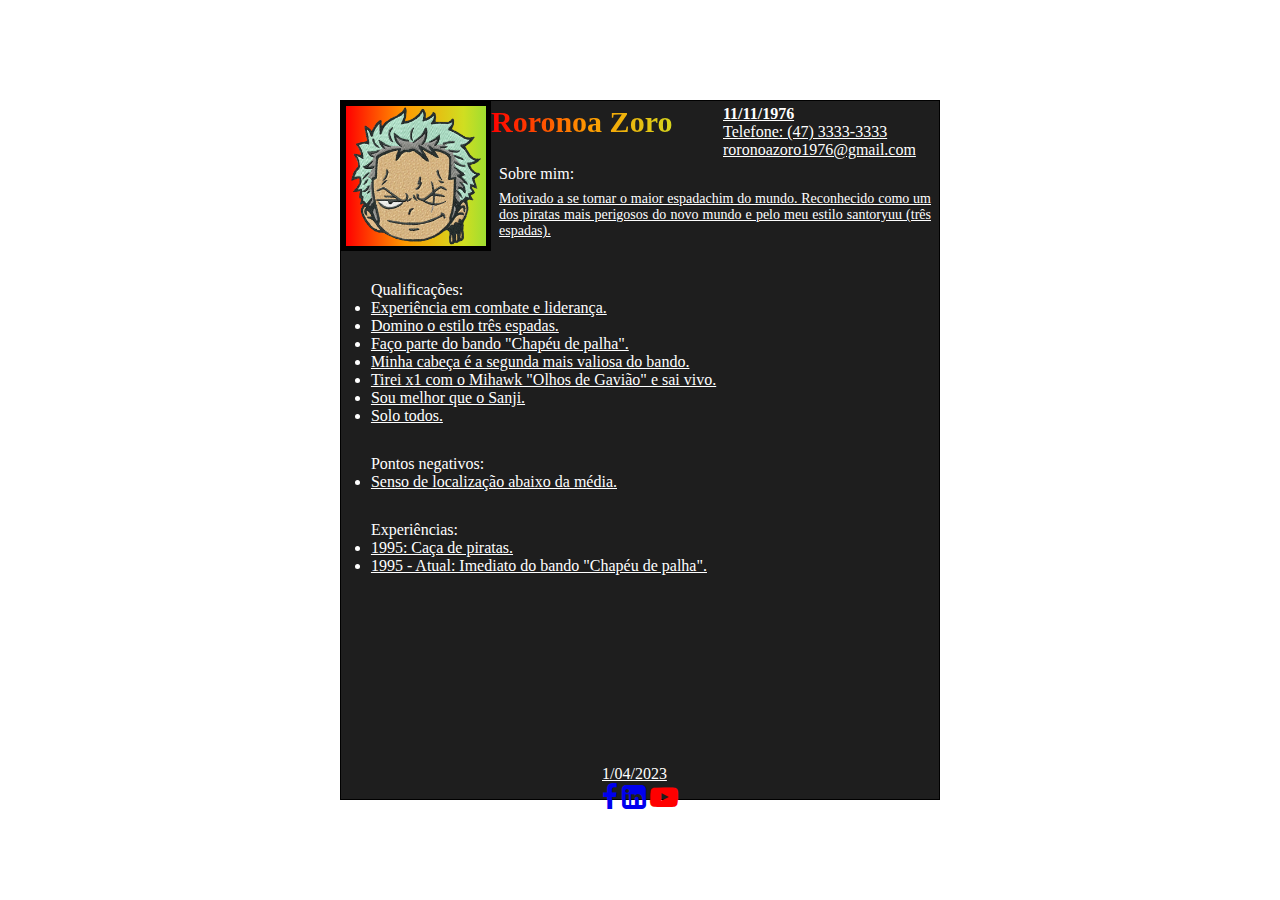
==== index.html @ fc2c29d5 "Rename curriculo.html to index.html" ====
<!DOCTYPE html>
<html lang="en">

<head>
    <meta charset="UTF-8">
    <meta http-equiv="X-UA-Compatible" content="IE=edge">
    <meta name="viewport" content="width=device-width, initial-scale=1.0">
    <title>curriculozoro</title>
    <link rel="stylesheet" href="style-curriculum.css">
    <link rel="stylesheet" href="https://cdnjs.cloudflare.com/ajax/libs/font-awesome/4.7.0/css/font-awesome.min.css">
</head>

<body>
    <div class="caixamae">
        <div class="retrato">
            <img width="150px" height="150px" src="zoro.png" alt="">
            <span class="dataenome">
                <span class="spandebaixo">
                    <h1 class="nomedozoro">Roronoa Zoro</h1>
                    <span>
                        <h2 class="nascimento">11/11/1976</h2>
                        <p class="nascimento">Telefone: (47) 3333-3333</p>
                        <p class="nascimento">roronoazoro1976@gmail.com</p>
                    </span>
                </span>
                <span>
                    <p class="sobremim">Sobre mim:</p>
                    <p class="sobremimtext">Motivado a se tornar o maior espadachim do mundo. Reconhecido como um dos
                        piratas mais perigosos do novo mundo e pelo meu estilo santoryuu (três espadas).</p>
                </span>
            </span>
        </div>
        <ul class="lista">Qualificações:
            <li class="pontos">Experiência em combate e liderança.</li>
            <li class="pontos">Domino o estilo três espadas.</li>
            <li class="pontos">Faço parte do bando "Chapéu de palha".</li>
            <li class="pontos">Minha cabeça é a segunda mais valiosa do bando.</li>
            <li class="pontos">Tirei x1 com o Mihawk "Olhos de Gavião" e sai vivo.</li>
            <li class="pontos">Sou melhor que o Sanji.</li>
            <li class="pontos">Solo todos.</li>
        </ul>
        <ul class="listanegativa">Pontos negativos:
            <li class="pontos">Senso de localização abaixo da média.</li>
        </ul>
        <ul class="experiencias">Experiências:
            <li class="pontos">1995: Caça de piratas.</li>
            <li class="pontos">1995 - Atual: Imediato do bando "Chapéu de palha".</li>
        </ul>
    </div>
    <footer>
        <p class="footerd">1/04/2023</p>
        <a href="https://pt-br.facebook.com/" target="_blank"><i style="font-size: 28px;"
                class="fa fa-facebook"></i></a>
        <a href="https://pt.linkedin.com/" target="_blank"><i style="font-size: 28px;"
                class="fa fa-linkedin-square"></i></a>
        <a href="https://www.youtube.com/" target="_blank"><i style="font-size: 28px; color: red;"
                class="fa fa-youtube-play"></i></a>
    </footer>
</body>

</html>
---- style-curriculum.css ----
body {
    display: flex;
    justify-content: center;
    align-items: center;
    flex-direction: column;
    width: 100vw;
    height: 100vh;
    overflow: hidden;
}

* {
    box-sizing: border-box;
    margin: 0;
    padding: 0;
    outline: none;
    border: none;
}

img {
    background: linear-gradient(90deg,
            rgba(255, 0, 0, 1) 0%,
            rgba(255, 154, 0, 1) 10%,
            rgba(208, 222, 33, 1) 20%,
            rgba(79, 220, 74, 1) 30%,
            rgba(63, 218, 216, 1) 40%,
            rgba(47, 201, 226, 1) 50%,
            rgba(28, 127, 238, 1) 60%,
            rgba(95, 21, 242, 1) 70%,
            rgba(186, 12, 248, 1) 80%,
            rgba(251, 7, 217, 1) 90%,
            rgba(255, 0, 0, 1) 100%);
    background-size: 420% 420%;
    z-index: 2;
    border: 5px solid rgb(0, 0, 0);
    animation: changeColor 2s infinite, gradient 2s infinite;
}

@-webkit-keyframes gradient {
    0% {
        background-position: 0% 50%;
    }

    50% {
        background-position: 100% 50%;
    }

    100% {
        background-position: 0% 50%;
    }
}

@keyframes gradient {
    0% {
        background-position: 0% 50%;
    }

    50% {
        background-position: 100% 50%;
    }

    100% {
        background-position: 0% 50%;
    }
}


@keyframes changeColor {
    0% {
        border: 3px solid rgba(255, 0, 0, 1)
    }

    10% {
        border: 3px solid rgba(255, 154, 0, 1)
    }

    20% {
        border: 3px solid rgba(208, 222, 33, 1)
    }

    30% {
        border: 3px solid rgba(79, 220, 74, 1)
    }

    40% {
        border: 3px solid rgba(63, 218, 216, 1)
    }

    50% {
        border: 3px solid rgba(47, 201, 226, 1)
    }

    60% {
        border: 3px solid rgba(28, 127, 238, 1)
    }

    70% {
        border: 3px solid rgba(95, 21, 242, 1)
    }

    80% {
        border: 3px solid rgba(186, 12, 248, 1)
    }

    90% {
        border: 3px solid rgba(251, 7, 217, 1)
    }

    100% {
        border: 3px solid rgba(255, 0, 0, 1)
    }
}


.retrato {
    width: 100%;
    height: 150px;
    align-items: center;
    display: flex;
    justify-content: space-between;
    flex-direction: row;
}

.caixamae {
    width: 600px;
    height: 700px;
    border: 1px solid black;
    background-color: #1E1E1E;
    position: relative;
}

.nomedozoro {
    width: 232px;
    font-size: 30px;
    font-family: "Comic Sans MS";
    color: white;
    text-decoration: underline;
    background: linear-gradient(90deg,
            rgba(255, 0, 0, 1) 0%,
            rgba(255, 154, 0, 1) 10%,
            rgba(208, 222, 33, 1) 20%,
            rgba(79, 220, 74, 1) 30%,
            rgba(63, 218, 216, 1) 40%,
            rgba(47, 201, 226, 1) 50%,
            rgba(28, 127, 238, 1) 60%,
            rgba(95, 21, 242, 1) 70%,
            rgba(186, 12, 248, 1) 80%,
            rgba(251, 7, 217, 1) 90%,
            rgba(255, 0, 0, 1) 100%);
    background-size: 420% 420%;
    -webkit-animation: gradient 3s ease infinite;
    animation: gradient 3s ease infinite;
    -webkit-background-clip: text;
    -webkit-text-fill-color: transparent;
}

.nascimento {
    color: white;
    font-family: "Comic Sans MS";
    text-decoration: underline;
    /* background-color: red; */
    font-size: 16px;
}

.dataenome {
    display: flex;
    align-items: center;
    justify-content: start;
    flex-wrap: wrap;
    gap: 0.4rem;
}

.sobremim {
    display: flex;
    color: white;
    font-family: "Comic Sans MS";
    align-self: flex-start;
    padding-left: 0.5rem;
}

.sobremimtext {
    color: white;
    text-decoration: underline;
    font-family: "Comic Sans MS";
    text-align: justify;
    font-size: 14px;
    line-height: 1rem;
    padding: 0.5rem;
}

.lista {
    color: white;
    font-family: "Comic Sans MS";
    margin-left: 5%;
    display: flex;
    margin-top: 5%;
    flex-direction: column;
}

.pontos {
    text-decoration: underline;
}

.listanegativa {
    color: white;
    font-family: "Comic Sans MS";
    margin-left: 5%;
    display: flex;
    margin-top: 5%;
    flex-direction: column;
}

.experiencias {
    color: white;
    font-family: "Comic Sans MS";
    margin-left: 5%;
    display: flex;
    margin-top: 5%;
    flex-direction: column;
}

.spandebaixo {
    display: flex;
    justify-content: space-between;
    flex-direction: row;
}

footer {
    position: absolute;
    top: 85%;
}

.footerd {
    color: white;
    font-family: "Comic Sans MS";
    text-decoration: underline;
}
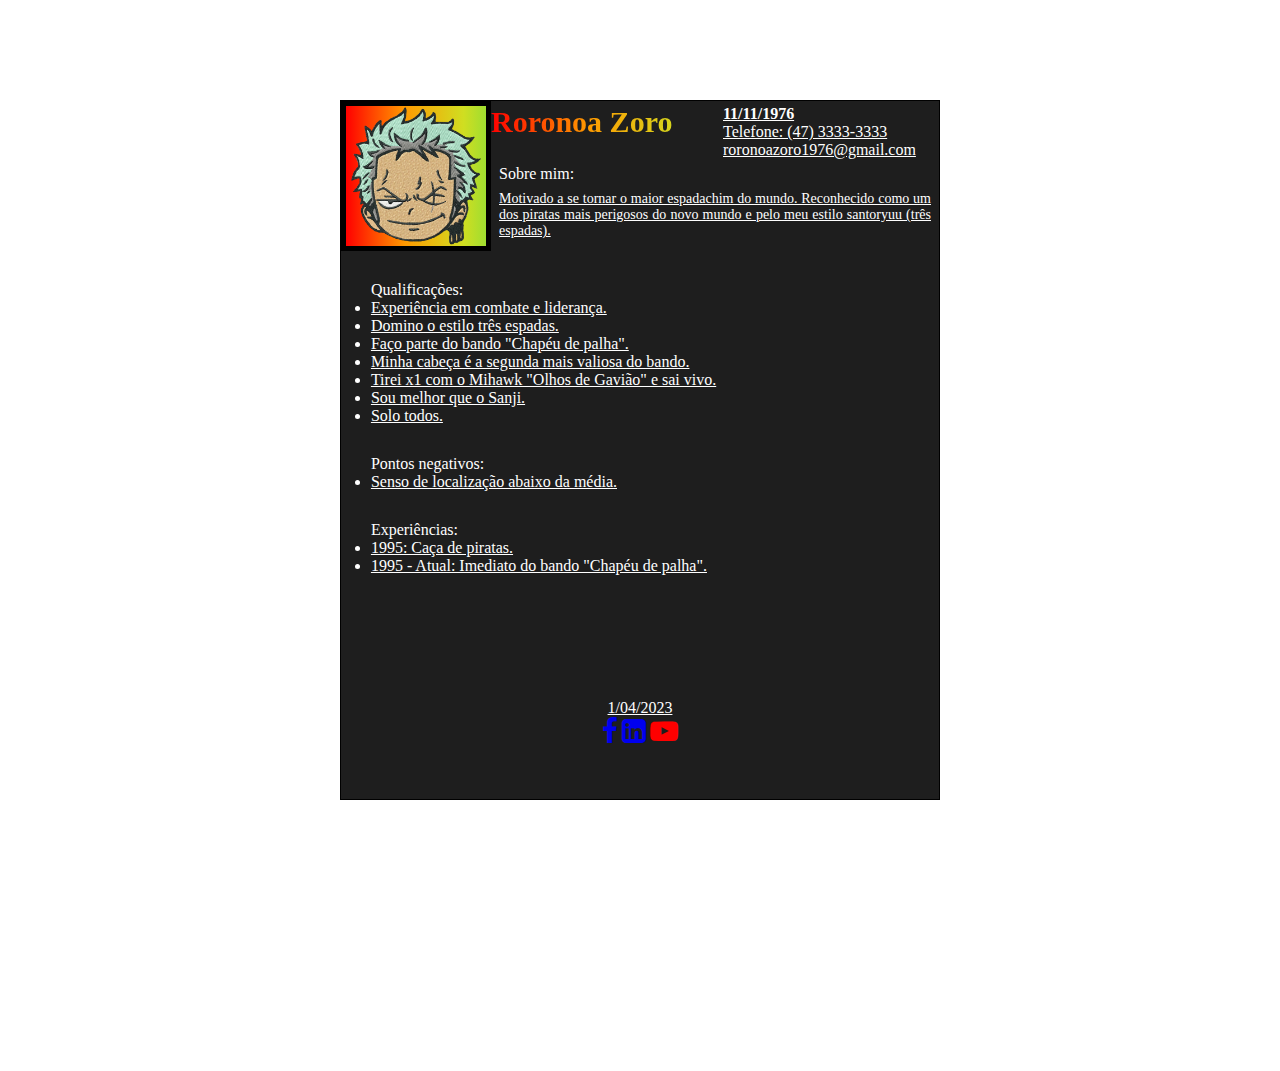
==== commit 68c4fbe8: "fix" ====
--- a/index.html
+++ b/index.html
@@ -46,16 +46,18 @@
             <li class="pontos">1995: Caça de piratas.</li>
             <li class="pontos">1995 - Atual: Imediato do bando "Chapéu de palha".</li>
         </ul>
+        <footer>
+            <p class="footerd">1/04/2023</p>
+            <span>
+                <a href="https://pt-br.facebook.com/" target="_blank"><i style="font-size: 28px;"
+                        class="fa fa-facebook"></i></a>
+                <a href="https://pt.linkedin.com/" target="_blank"><i style="font-size: 28px;"
+                        class="fa fa-linkedin-square"></i></a>
+                <a href="https://www.youtube.com/" target="_blank"><i style="font-size: 28px; color: red;"
+                        class="fa fa-youtube-play"></i></a>
+            </span>
+        </footer>
     </div>
-    <footer>
-        <p class="footerd">1/04/2023</p>
-        <a href="https://pt-br.facebook.com/" target="_blank"><i style="font-size: 28px;"
-                class="fa fa-facebook"></i></a>
-        <a href="https://pt.linkedin.com/" target="_blank"><i style="font-size: 28px;"
-                class="fa fa-linkedin-square"></i></a>
-        <a href="https://www.youtube.com/" target="_blank"><i style="font-size: 28px; color: red;"
-                class="fa fa-youtube-play"></i></a>
-    </footer>
 </body>
 
-</html>
+</html>--- a/style-curriculum.css
+++ b/style-curriculum.css
@@ -226,7 +226,13 @@
 
 footer {
     position: absolute;
-    top: 85%;
+    top: 39%;
+    display: flex;
+    align-items: center;
+    justify-content: center;
+    height: 100%;
+    width: 100%;
+    flex-direction: column;
 }
 
 .footerd {
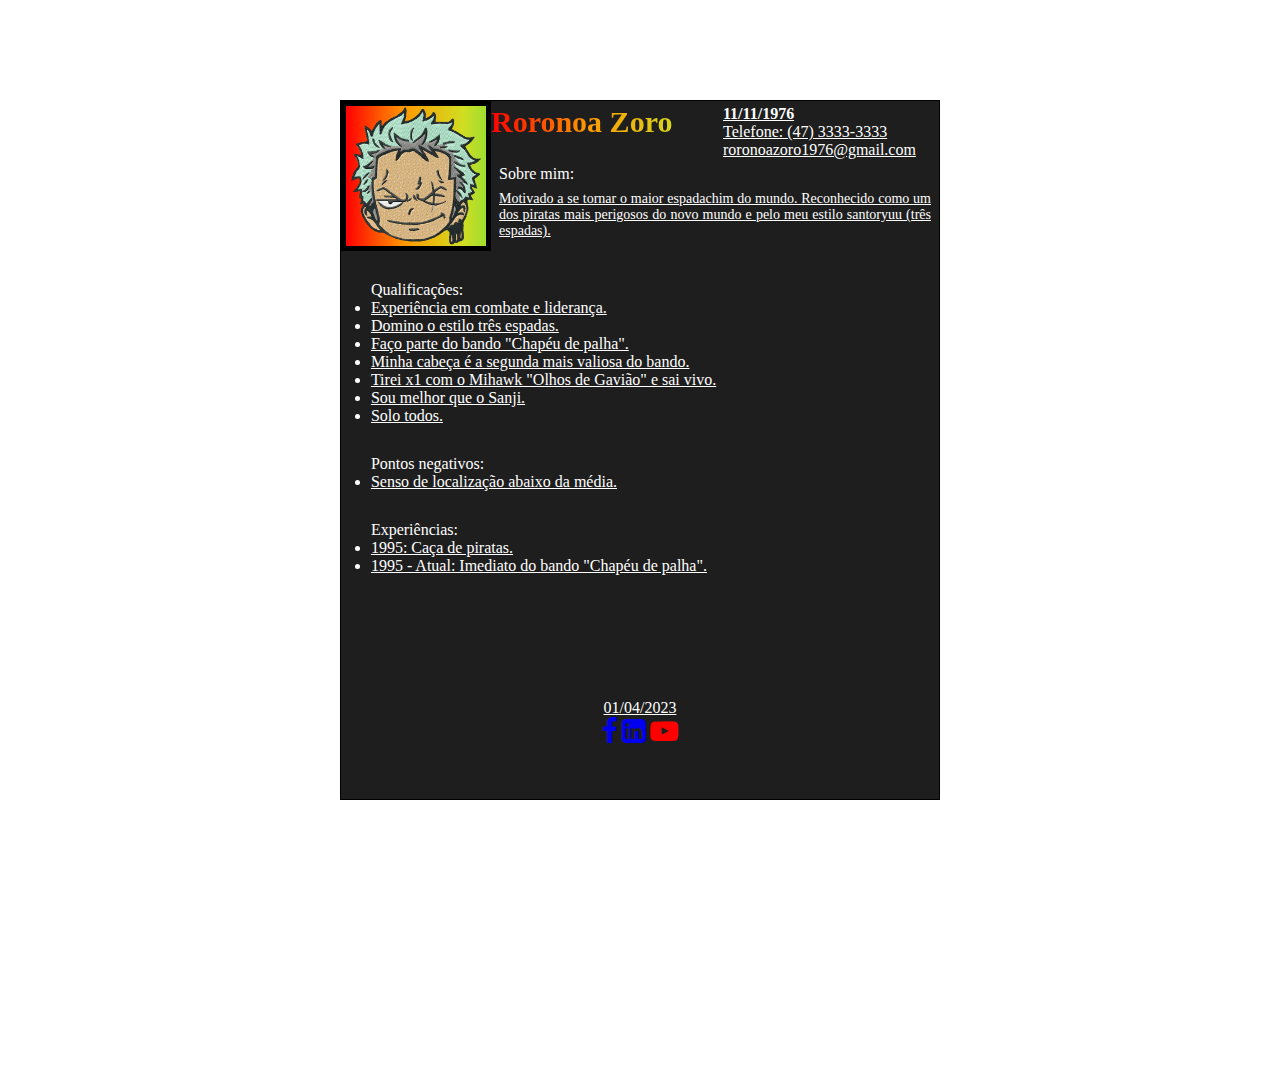
==== commit 044444ab: "fix" ====
--- a/index.html
+++ b/index.html
@@ -47,7 +47,7 @@
             <li class="pontos">1995 - Atual: Imediato do bando "Chapéu de palha".</li>
         </ul>
         <footer>
-            <p class="footerd">1/04/2023</p>
+            <p class="footerd">01/04/2023</p>
             <span>
                 <a href="https://pt-br.facebook.com/" target="_blank"><i style="font-size: 28px;"
                         class="fa fa-facebook"></i></a>
--- a/style-curriculum.css
+++ b/style-curriculum.css
@@ -149,6 +149,7 @@
     background-size: 420% 420%;
     -webkit-animation: gradient 3s ease infinite;
     animation: gradient 3s ease infinite;
+    background-clip: text;
     -webkit-background-clip: text;
     -webkit-text-fill-color: transparent;
 }
